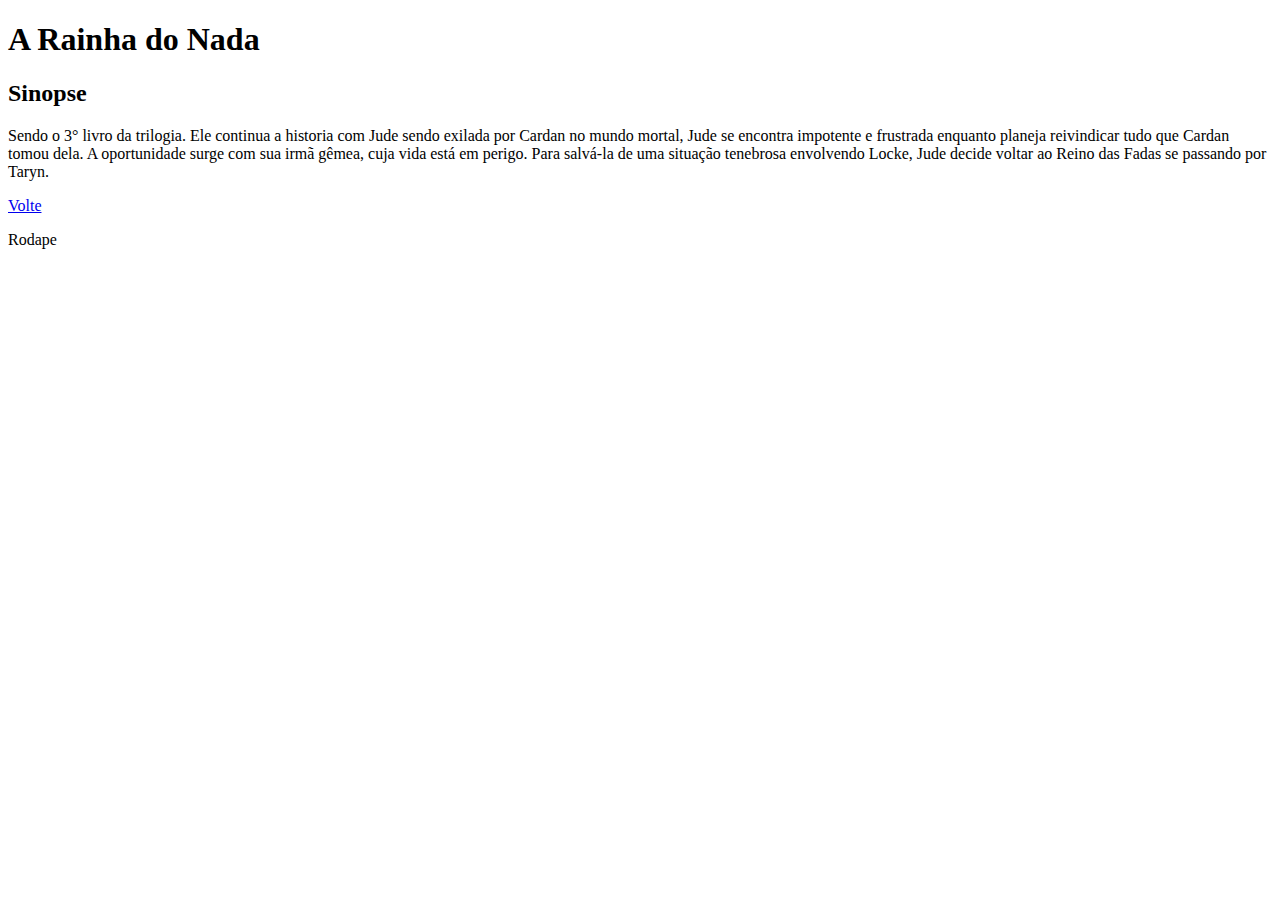
==== arainhadonada.html @ 8521ca01 "Add files via upload" ====
<!DOCTYPE html>
<html>
<head>
    <title>A Rainha do Nada</title>
    <link rel="stylesheet" type="text/css" href="css/reset.css">
    <link rel="stylesheet" type="text/css" href="css/estilo.css">
    <link href="https://fonts.googleapis.com/css2?family=Aboreto&display=swap" rel="stylesheet">
</head>
<body>

    <header>
            <nav>
                <h1 class="titulos">A Rainha do Nada</h1>
            </nav>
    </header>
    <div class="container">
        <div>
            <h2 class="titulos">Sinopse</h2>
                <p>Sendo o 3° livro da trilogia. Ele continua a historia com Jude sendo exilada por Cardan no mundo mortal, 
Jude se encontra impotente e frustrada enquanto planeja reivindicar tudo que Cardan tomou dela.
A oportunidade surge com sua irmã gêmea, cuja vida está em perigo. Para salvá-la de uma situação tenebrosa envolvendo Locke, 
Jude decide voltar ao Reino das Fadas se passando por Taryn.
                </p>
        </div>
        <p class="titulos"><a href="index.html">Volte</a></p>
    </div>
    <footer>
        <p class="titulos">Rodape</p>
    </footer>
</body>
</html>
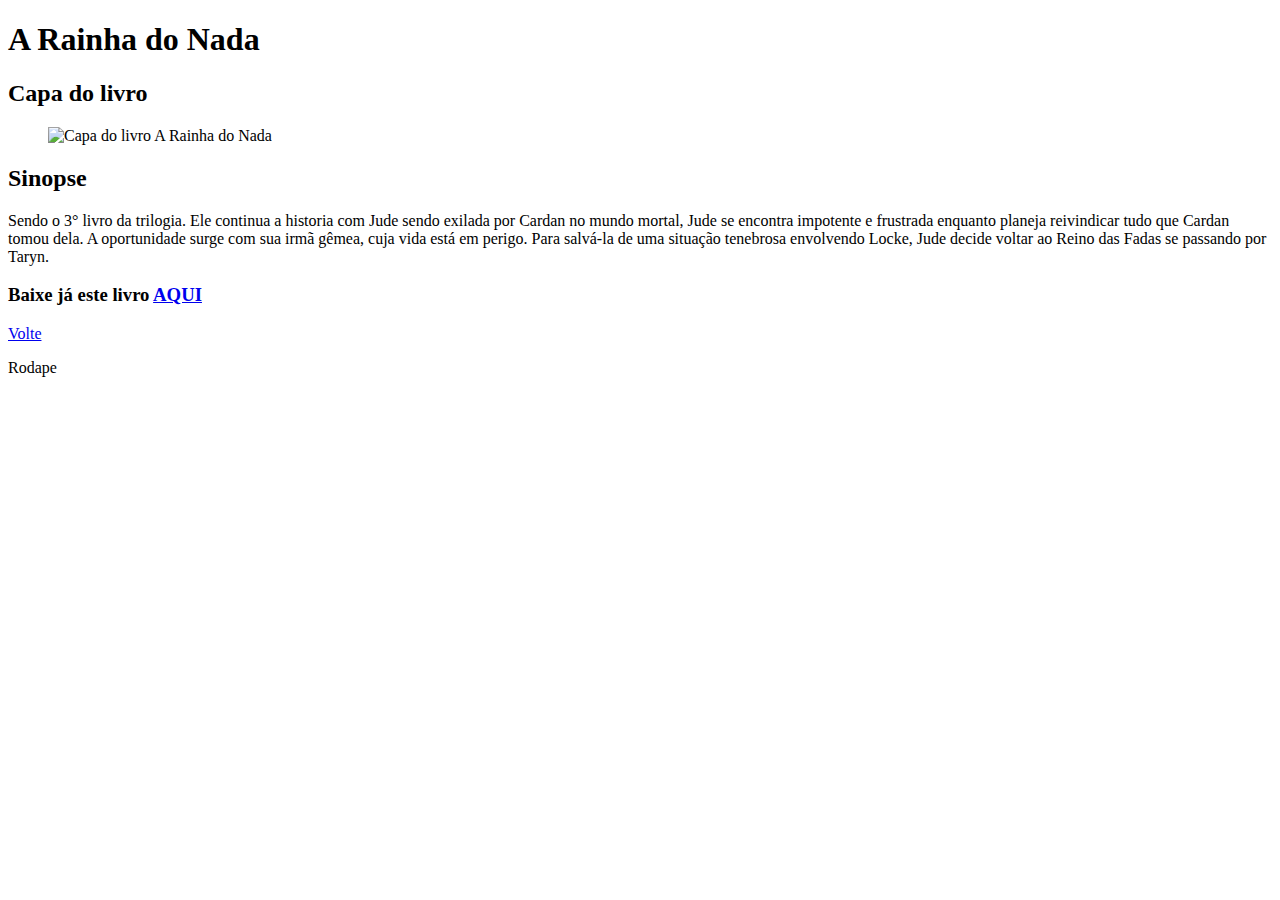
==== commit 68f862c4: "Add files via upload" ====
--- a/arainhadonada.html
+++ b/arainhadonada.html
@@ -5,6 +5,7 @@
     <link rel="stylesheet" type="text/css" href="css/reset.css">
     <link rel="stylesheet" type="text/css" href="css/estilo.css">
     <link href="https://fonts.googleapis.com/css2?family=Aboreto&display=swap" rel="stylesheet">
+    <link rel="shortcut icon" href="img/favicon.png">
 </head>
 <body>
 
@@ -15,12 +16,20 @@
     </header>
     <div class="container">
         <div>
+            <h2 class="titulos">Capa do livro</h2>
+
+                    <figure>
+
+                    <img src="img/rainha.png" alt="Capa do livro A Rainha do Nada" >
+
+                    </figure>
             <h2 class="titulos">Sinopse</h2>
                 <p>Sendo o 3° livro da trilogia. Ele continua a historia com Jude sendo exilada por Cardan no mundo mortal, 
 Jude se encontra impotente e frustrada enquanto planeja reivindicar tudo que Cardan tomou dela.
 A oportunidade surge com sua irmã gêmea, cuja vida está em perigo. Para salvá-la de uma situação tenebrosa envolvendo Locke, 
-Jude decide voltar ao Reino das Fadas se passando por Taryn.
-                </p>
+Jude decide voltar ao Reino das Fadas se passando por Taryn.</p>
+
+            <h3>Baixe já este livro <a  href="https://pt.b-ok.lat/s/a%20rainha%20do%20nada" target="_blank">AQUI</a></h3>
         </div>
         <p class="titulos"><a href="index.html">Volte</a></p>
     </div>
